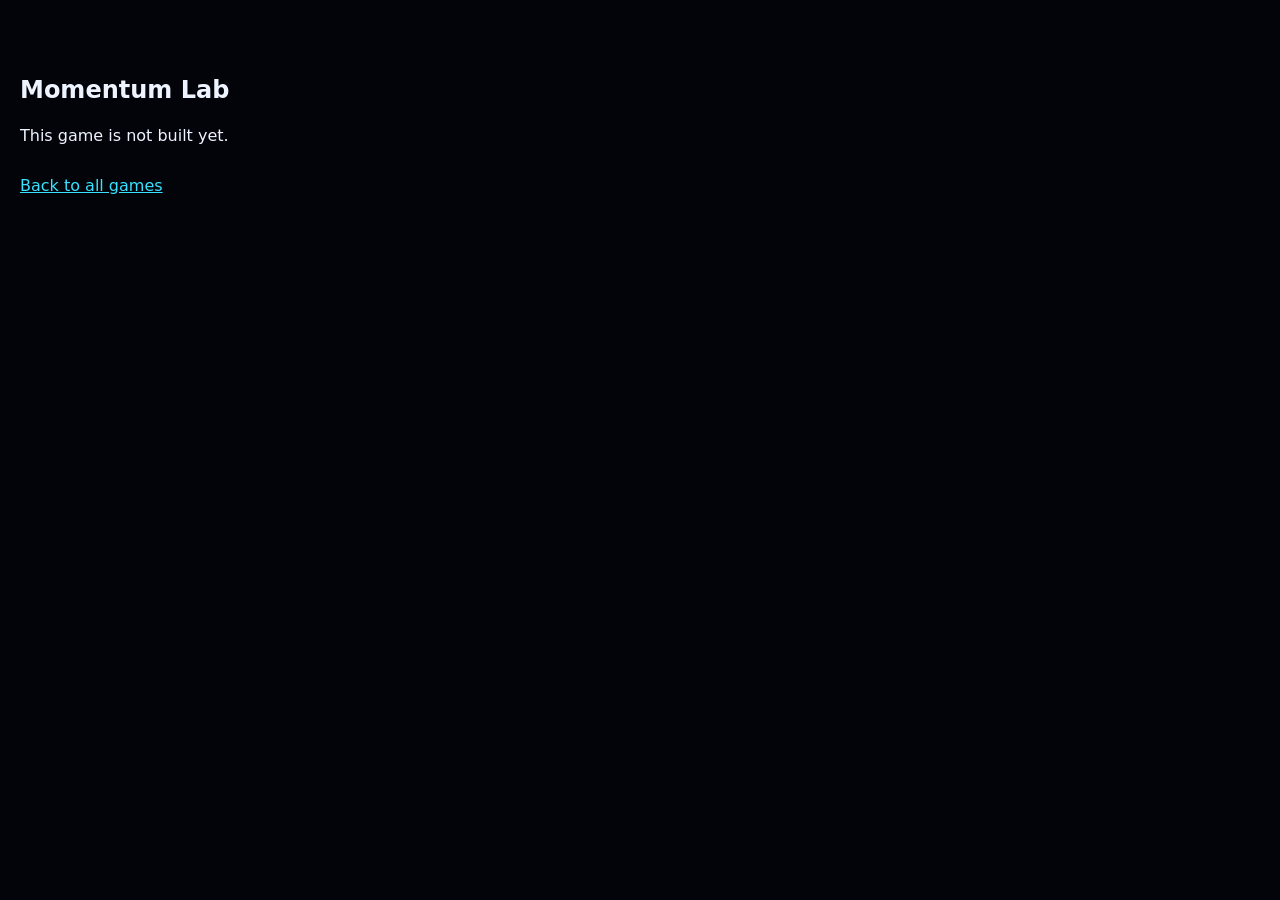
==== momentum/index.html @ 1235e22d "Add bake-off site index and game folders Co-Authored-By: Claude Opus 5.5 <noreply@anthropic.com>" ====
<!doctype html><html lang="en-GB"><meta charset="utf-8"><meta name="viewport" content="width=device-width,initial-scale=1"><title>Momentum Lab</title>
<body style="margin:0;background:#03040A;color:#EEF4FF;font:16px/1.5 system-ui,sans-serif"><main style="padding:56px 20px"><h1 style="font-size:24px">Momentum Lab</h1><p>This game is not built yet.</p><a href="../" style="color:#38E1FF;display:inline-block;line-height:44px">Back to all games</a></main></html>
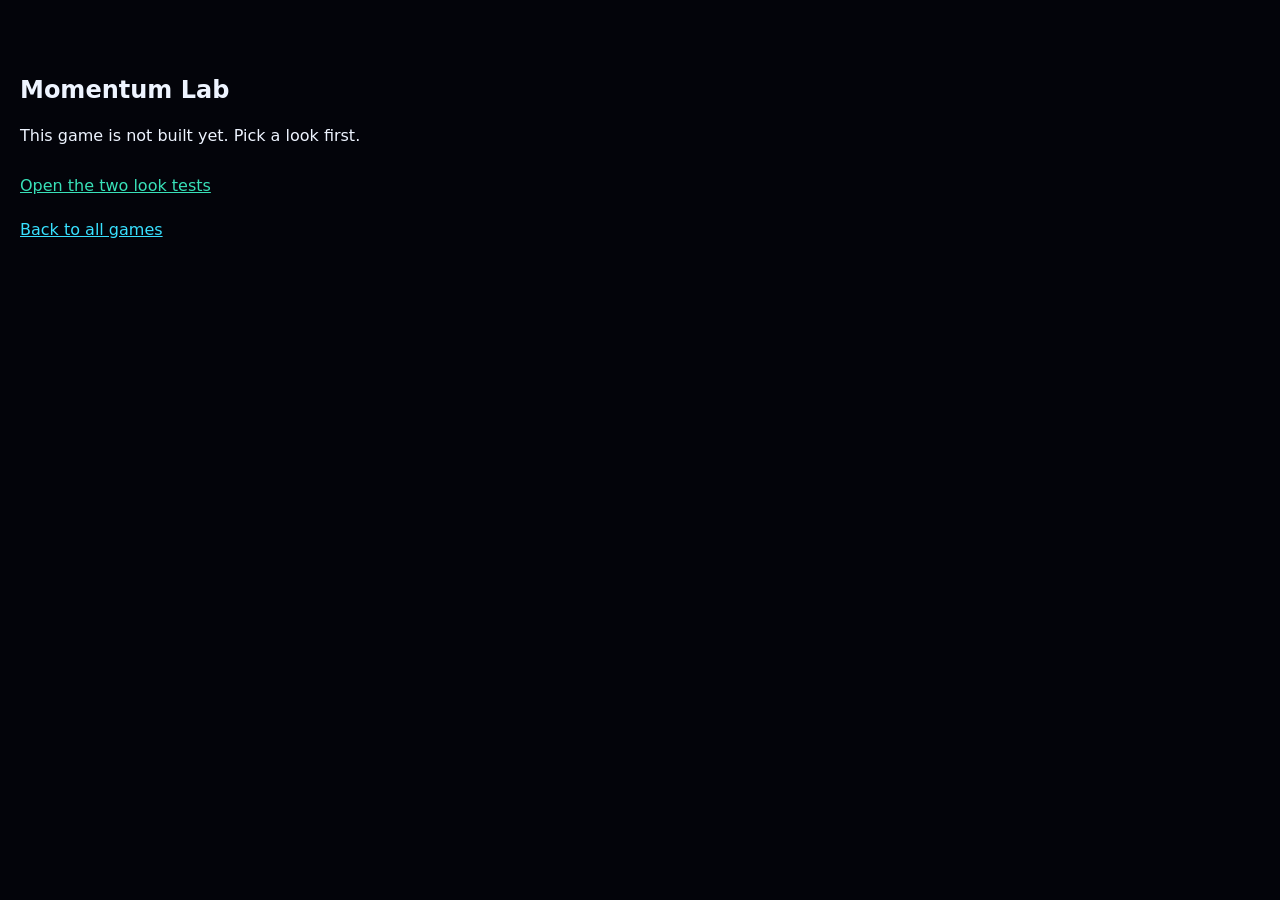
==== commit 11fae299: "Add Momentum Lab look gate: two musical look tests with CC0 assets Co-Authored-By: Claude Opus 5.5 <" ====
--- a/momentum/index.html
+++ b/momentum/index.html
@@ -1,2 +1,2 @@
 <!doctype html><html lang="en-GB"><meta charset="utf-8"><meta name="viewport" content="width=device-width,initial-scale=1"><title>Momentum Lab</title>
-<body style="margin:0;background:#03040A;color:#EEF4FF;font:16px/1.5 system-ui,sans-serif"><main style="padding:56px 20px"><h1 style="font-size:24px">Momentum Lab</h1><p>This game is not built yet.</p><a href="../" style="color:#38E1FF;display:inline-block;line-height:44px">Back to all games</a></main></html>
+<body style="margin:0;background:#03040A;color:#EEF4FF;font:16px/1.5 system-ui,sans-serif"><main style="padding:56px 20px"><h1 style="font-size:24px">Momentum Lab</h1><p>This game is not built yet. Pick a look first.</p><a href="../looks/momentum/" style="color:#38E1B8;display:block;line-height:44px">Open the two look tests</a><a href="../" style="color:#38E1FF;display:inline-block;line-height:44px">Back to all games</a></main></html>
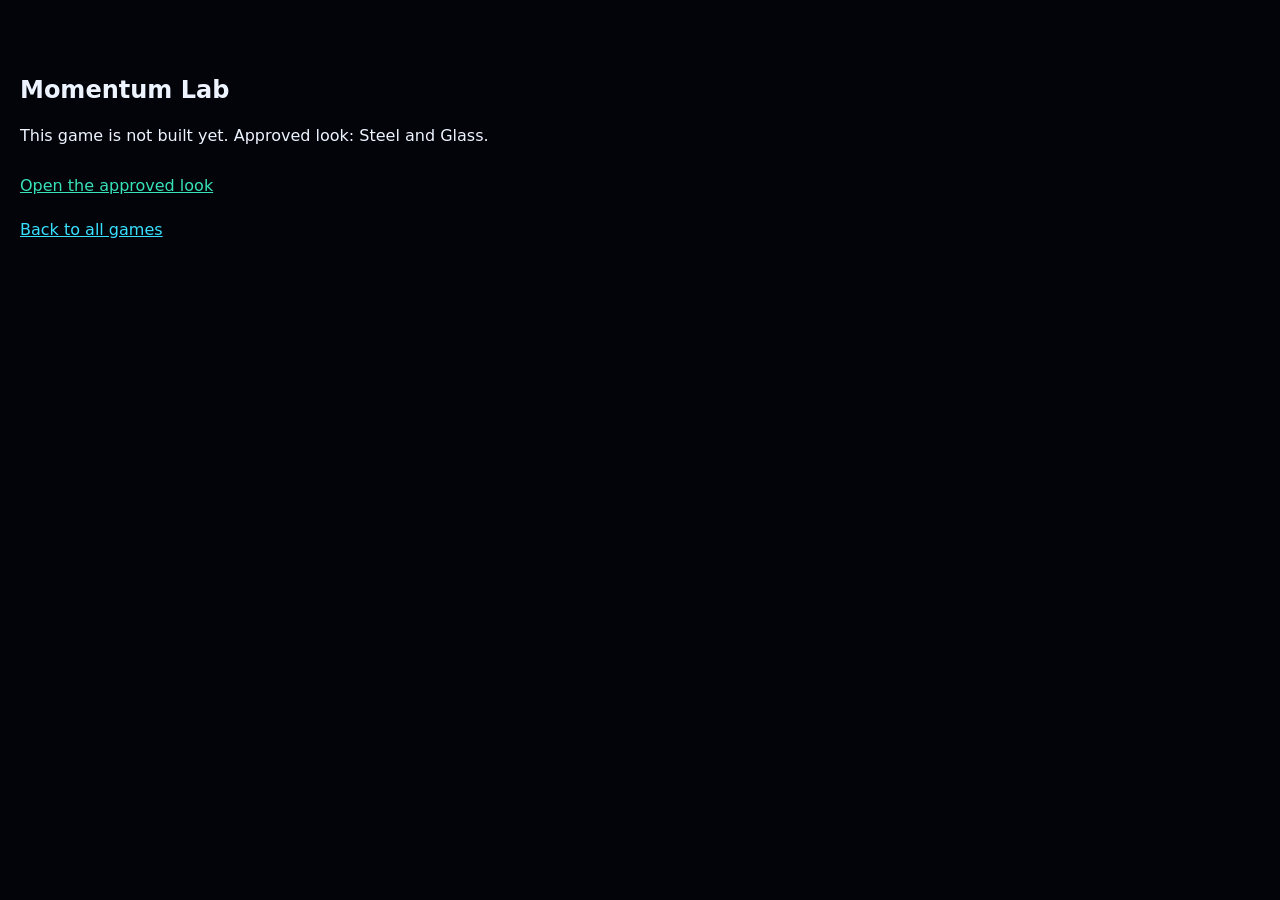
==== commit 1e3ddbbd: "Add Snatch Block look gate; record approved Momentum Lab look (no game builds) Co-Authored-By: Claud" ====
--- a/momentum/index.html
+++ b/momentum/index.html
@@ -1,2 +1,2 @@
 <!doctype html><html lang="en-GB"><meta charset="utf-8"><meta name="viewport" content="width=device-width,initial-scale=1"><title>Momentum Lab</title>
-<body style="margin:0;background:#03040A;color:#EEF4FF;font:16px/1.5 system-ui,sans-serif"><main style="padding:56px 20px"><h1 style="font-size:24px">Momentum Lab</h1><p>This game is not built yet. Pick a look first.</p><a href="../looks/momentum/" style="color:#38E1B8;display:block;line-height:44px">Open the two look tests</a><a href="../" style="color:#38E1FF;display:inline-block;line-height:44px">Back to all games</a></main></html>
+<body style="margin:0;background:#03040A;color:#EEF4FF;font:16px/1.5 system-ui,sans-serif"><main style="padding:56px 20px"><h1 style="font-size:24px">Momentum Lab</h1><p>This game is not built yet. Approved look: Steel and Glass.</p><a href="../looks/momentum/b/" style="color:#38E1B8;display:block;line-height:44px">Open the approved look</a><a href="../" style="color:#38E1FF;display:inline-block;line-height:44px">Back to all games</a></main></html>
